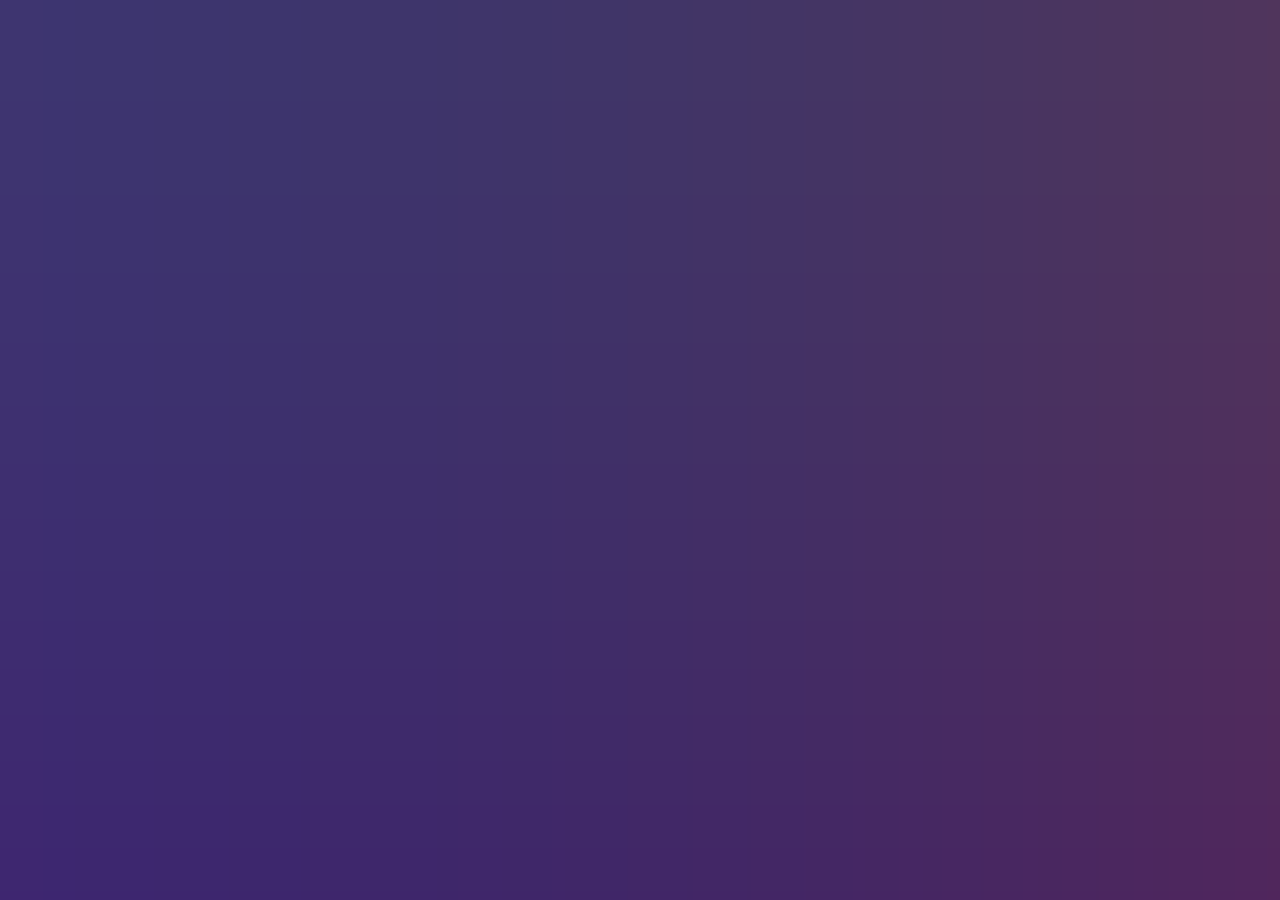
==== index.html @ f2eb79f4 "Add title 💜" ====
<html>
<head>
	<title>💜 purpl 💜</title>
	<style>
		body { margin: 0 }
		canvas { display: block; width: 100vw; height: 100vh }
	</style>
</head>
<body>
	<canvas id="c"></canvas>
	<script>
		const canvas = document.getElementById('c');
		const gl = canvas.getContext('webgl');

// ===== ===== ===== ===== ===== ===== ===== ===== ===== =====

		// ===== Vertex Shader =====
		const vertSrc = `
			attribute vec2 a_pos;
			void main() {
				gl_Position = vec4(a_pos, 0.0, 1.0);
			}
		`;
		
		// ===== Fragment Shader =====
		const fragSrc = `
			precision highp float;
			uniform vec3 iResolution;
			uniform float iTime;
 
			void main() {
				vec2 uv = gl_FragCoord.xy / iResolution.xy;
				vec3 purpleDark = vec3(0.15, 0.0, 0.25);
				vec3 purpleLight = vec3(0.75, 0.25, 0.50);
				vec3 t = 0.5 + 0.35 * cos(iTime + uv.xyx + vec3(0.0, 2.0, 4.0));
				gl_FragColor = vec4(mix(purpleDark, purpleLight, t), 1.0);
			}
		`;

// ===== ===== ===== ===== ===== ===== ===== ===== ===== =====

		
		// ===== Program setup =====
		function addShader(type, src) {
			const s = gl.createShader(type);
			gl.shaderSource(s, src);
			gl.compileShader(s);
			gl.attachShader(program, s);
		}
 
		const program = gl.createProgram();
		addShader(gl.VERTEX_SHADER, vertSrc);
		addShader(gl.FRAGMENT_SHADER, fragSrc);
		gl.linkProgram(program);
		gl.useProgram(program);
 
		// ===== Quad =====
		gl.bindBuffer(gl.ARRAY_BUFFER, gl.createBuffer());
		gl.bufferData(gl.ARRAY_BUFFER, new Float32Array([
			-1,-1, 1,-1, -1,1,
			-1, 1, 1,-1,  1,1,
		]), gl.STATIC_DRAW);
 
		const pos = gl.getAttribLocation(program, 'a_pos');
		gl.enableVertexAttribArray(pos);
		gl.vertexAttribPointer(pos, 2, gl.FLOAT, false, 0, 0);
 
		// ===== Uniform Locations =====
		const uRes = gl.getUniformLocation(program, 'iResolution');
		const uTime = gl.getUniformLocation(program, 'iTime');
 
		// ===== Resize Handler =====
		function resize() {
			canvas.width = window.innerWidth;
			canvas.height = window.innerHeight;
			gl.viewport(0, 0, canvas.width, canvas.height);
		}
		window.addEventListener('resize', resize);
		resize();
 
		// ===== Render =====
		function render() {
			gl.uniform3f(uRes, canvas.width, canvas.height, 1.0);
			gl.uniform1f(uTime, performance.now() / 1000);
			gl.drawArrays(gl.TRIANGLES, 0, 6);
			requestAnimationFrame(render);
		}
 
		requestAnimationFrame(render);
	</script>
</body>
</html>
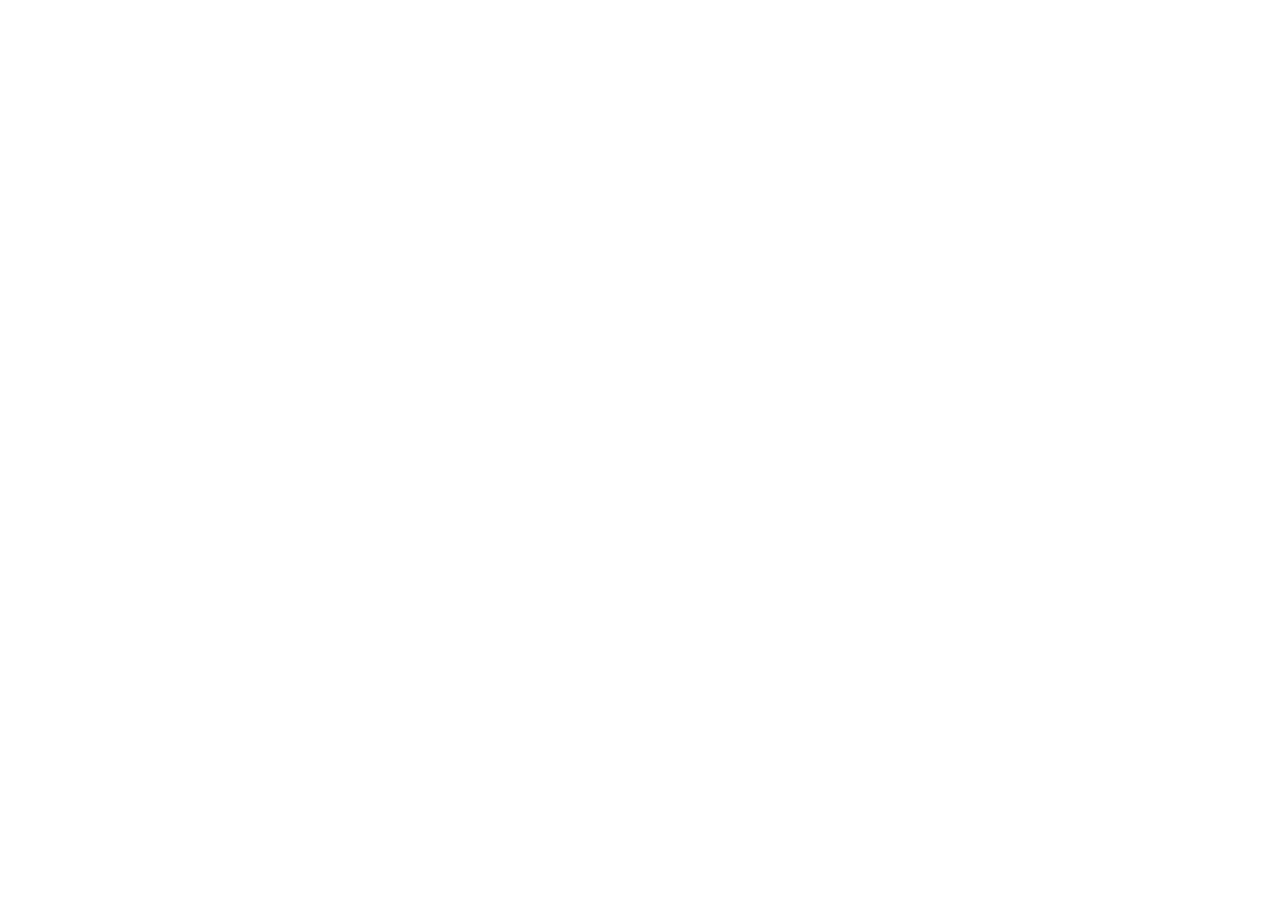
==== commit 778d398f: "Dice 🎲" ====
--- a/index.html
+++ b/index.html
@@ -1,92 +1,495 @@
-<html>
+<!DOCTYPE html>
+<html lang="en">
 <head>
-	<title>💜 purpl 💜</title>
-	<style>
-		body { margin: 0 }
-		canvas { display: block; width: 100vw; height: 100vh }
-	</style>
+
+<title>💜 purpl 💜</title>
+
+<style>
+	* {
+		margin: 0;
+		padding: 0;
+		box-sizing:
+		border-box;
+	}
+	
+	body {
+		overflow: hidden;
+	}
+	
+	#bg {
+		z-index: 1;
+	}
+	
+	#dice-container { 
+		z-index: 2;
+		position: absolute;
+		top: 50%;
+		left: 50%;
+		transform: translate(-50%, -50%);
+	}
+</style>
+
+<script type="importmap">
+{
+	"imports": {
+		"three": "https://cdn.jsdelivr.net/npm/three@0.168.0/build/three.module.js",
+		"three/addons/": "https://cdn.jsdelivr.net/npm/three@0.168.0/examples/jsm/"
+	}
+}
+</script>
 </head>
+
 <body>
-	<canvas id="c"></canvas>
-	<script>
-		const canvas = document.getElementById('c');
-		const gl = canvas.getContext('webgl');
+
+	<canvas id="bg"></canvas>
+	<div id="dice-container"></div>
+
+<script type="module">
+
+// ===== Imports =====
+
+import * as THREE from 'three';
+import { OrbitControls } from 'three/addons/controls/OrbitControls.js';
+import { EffectComposer } from 'three/addons/postprocessing/EffectComposer.js';
+import { RenderPass } from 'three/addons/postprocessing/RenderPass.js';
+import { ShaderPass } from 'three/addons/postprocessing/ShaderPass.js';
 
 // ===== ===== ===== ===== ===== ===== ===== ===== ===== =====
 
-		// ===== Vertex Shader =====
-		const vertSrc = `
-			attribute vec2 a_pos;
-			void main() {
-				gl_Position = vec4(a_pos, 0.0, 1.0);
-			}
-		`;
-		
-		// ===== Fragment Shader =====
-		const fragSrc = `
-			precision highp float;
-			uniform vec3 iResolution;
-			uniform float iTime;
- 
-			void main() {
-				vec2 uv = gl_FragCoord.xy / iResolution.xy;
-				vec3 purpleDark = vec3(0.15, 0.0, 0.25);
-				vec3 purpleLight = vec3(0.75, 0.25, 0.50);
-				vec3 t = 0.5 + 0.35 * cos(iTime + uv.xyx + vec3(0.0, 2.0, 4.0));
-				gl_FragColor = vec4(mix(purpleDark, purpleLight, t), 1.0);
-			}
-		`;
+// ===== BACKGROUND =====
+
+const bgCanvas = document.getElementById('bg');
+const gl = bgCanvas.getContext('webgl', { alpha: true });
+
+// ===== Vertex Shader =====
+const vertSrc = `
+	attribute vec2 a_pos;
+	void main() {
+		gl_Position = vec4(a_pos, 0.0, 1.0);
+	}
+`;
+
+// ===== Fragment Shader =====
+const fragSrc = `
+	precision highp float;
+	uniform vec3 iResolution;
+	uniform float iTime;
+
+	void main() {
+		vec2 uv = gl_FragCoord.xy / iResolution.xy;
+
+		float time = iTime * 0.2;
+
+		float wave1 = sin(uv.x * 4.0 + uv.y * 3.0 + time) * 0.5;
+		float wave2 = sin(uv.y * 5.0 - time * 1.2) * 0.4;
+		float wave3 = cos((uv.x - uv.y) * 6.0 + time * 0.8) * 0.3;
+
+		float t = 0.5 + 0.5 * (wave1 + wave2 + wave3);
+
+		t += sin(time * 0.4) * 0.08;
+
+		vec3 dark   = vec3(0.08, 0.02, 0.22);
+		vec3 mid    = vec3(0.55, 0.20, 0.65);
+		vec3 light  = vec3(0.88, 0.45, 0.92);
+		vec3 accent = vec3(0.75, 0.25, 0.80);
+
+		vec3 col = mix(dark, mid, t);
+		col = mix(col, light, smoothstep(0.4, 0.8, t));
+		col = mix(col, accent, smoothstep(0.7, 1.0, t) * 0.6);
+
+		float vig = 1.0 - 0.4 * length(uv - 0.5);
+		col *= vig * 1.05;
+
+		gl_FragColor = vec4(col, 1.0);
+	}
+`;
+
+// ===== Setup =====
+
+const program = gl.createProgram();
+
+function addShader(type, src) {
+	const s = gl.createShader(type);
+	gl.shaderSource(s, src);
+	gl.compileShader(s);
+	gl.attachShader(program, s);
+}
+
+addShader(gl.VERTEX_SHADER, vertSrc);
+addShader(gl.FRAGMENT_SHADER, fragSrc);
+gl.linkProgram(program);
+gl.useProgram(program);
+
+
+// ===== Quad =====
+
+const buffer = gl.createBuffer();
+gl.bindBuffer(gl.ARRAY_BUFFER, buffer);
+gl.bufferData(gl.ARRAY_BUFFER, new Float32Array([
+	-1, -1,  1, -1,  -1, 1,
+	-1,  1,  1, -1,   1, 1
+]), gl.STATIC_DRAW);
+
+const posLoc = gl.getAttribLocation(program, 'a_pos');
+gl.enableVertexAttribArray(posLoc);
+gl.vertexAttribPointer(posLoc, 2, gl.FLOAT, false, 0, 0);
+
+// ===== Uniforms =====
+
+const uRes = gl.getUniformLocation(program, 'iResolution');
+const uTime = gl.getUniformLocation(program, 'iTime');
+
+// ===== Events =====
+
+function resizeBG() {
+	bgCanvas.width = window.innerWidth;
+	bgCanvas.height = window.innerHeight;
+	gl.viewport(0, 0, bgCanvas.width, bgCanvas.height);
+}
+window.addEventListener('resize', resizeBG);
+resizeBG();
+
+// ===== Render =====
+
+function renderBG() {
+	gl.uniform3f(uRes, bgCanvas.width, bgCanvas.height, 1.0);
+	gl.uniform1f(uTime, performance.now() / 1000);
+	gl.drawArrays(gl.TRIANGLES, 0, 6);
+	requestAnimationFrame(renderBG);
+}
+requestAnimationFrame(renderBG);
 
 // ===== ===== ===== ===== ===== ===== ===== ===== ===== =====
 
-		
-		// ===== Program setup =====
-		function addShader(type, src) {
-			const s = gl.createShader(type);
-			gl.shaderSource(s, src);
-			gl.compileShader(s);
-			gl.attachShader(program, s);
+// ===== DICE =====
+
+const diceContainer = document.getElementById('dice-container');
+
+// ===== Shader Parameters =====
+
+const primaryEnergy = '#C9C9C9';
+const secondaryEnergy = '#000000';
+const speed = 0.1;
+const density = 2.0;
+const diceRotation = 0.4;
+
+const shellGlow = 0.3;
+const shellLevel = 2.;
+const shellScale = 1.03;
+
+const fractalIters = 3;
+const fractalScale = 0.7;
+const fractalDecay = -25.0;
+const internalAnim = 0.8;
+const smoothness = 0.001;
+const asymmetry = 0.0;
+const marchStep = 0.05;
+
+const chromaticAberration = 0.015;
+
+// ===== Setup =====
+
+const scene = new THREE.Scene();
+
+const camera = new THREE.PerspectiveCamera(45, 1, 0.1, 100);
+camera.position.set(0, 0, 6);
+const renderer = new THREE.WebGLRenderer({ antialias: true, alpha: true });
+renderer.setPixelRatio(Math.min(window.devicePixelRatio, 2));
+diceContainer.appendChild(renderer.domElement);
+
+// ===== Controls =====
+
+const controls = new OrbitControls(camera, renderer.domElement);
+controls.enableDamping = true;
+controls.dampingFactor = 0.05;
+controls.enablePan = false;
+controls.minDistance = 12;
+controls.maxDistance = 50;
+
+// ===== Vertex Shader =====
+
+const vertexShader = `
+	varying vec3 vLocalPosition;
+	varying vec3 vNormal;
+	varying vec3 vViewPosition;
+	void main() {
+		vLocalPosition = position;
+		vNormal = normalize(normalMatrix * normal);
+		vec4 mvPos = modelViewMatrix * vec4(position, 1.0);
+		vViewPosition = -mvPos.xyz;
+		gl_Position = projectionMatrix * mvPos;
+	}
+`;
+
+// ===== Fragment Shader =====
+
+const fragmentShader = `
+	uniform float uTime;
+	uniform vec3 uLocalCamPos;
+	uniform vec3 uPrimaryColor;
+	uniform vec3 uSecondaryColor;
+	uniform float uDensity;
+	uniform float uFractalIters;
+	uniform float uFractalScale;
+	uniform float uFractalDecay;
+	uniform float uInternalAnim;
+	uniform float uSmoothness;
+	uniform float uAsymmetry;
+	varying vec3 vLocalPosition;
+	varying vec3 vNormal;
+	varying vec3 vViewPosition;
+
+	float evaluateStructure(vec3 pos) {
+		float densityAcc = 0.0;
+		vec3 anchor = pos;
+		float animTime = uTime * uInternalAnim;
+		float s = sin(animTime), c = cos(animTime);
+		mat2 rotAnim = mat2(c, s, -s, c);
+		float a = 0.5 * uAsymmetry;
+		mat2 rotAsym1 = mat2(cos(a), sin(a), -sin(a), cos(a));
+		float b = 0.3 * uAsymmetry;
+		mat2 rotAsym2 = mat2(cos(b), sin(b), -sin(b), cos(b));
+		for (int step = 0; step < 12; ++step) {
+			if (float(step) >= uFractalIters) break;
+			pos.xy *= rotAnim;
+			pos.yz *= rotAnim;
+			pos.xz *= rotAsym1;
+			pos.yz *= rotAsym2;
+			pos += vec3(0.05, -0.02, 0.03) * uAsymmetry;
+			vec3 foldedPos = sqrt(pos * pos + uSmoothness);
+			float magnitudeSq = max(dot(foldedPos, foldedPos), 0.00001);
+			pos = (uFractalScale * foldedPos / magnitudeSq) - uFractalScale;
+			float ySq = pos.y * pos.y, zSq = pos.z * pos.z, yz2 = 2.0 * pos.y * pos.z;
+			pos.yz = vec2(ySq - zSq, yz2);
+			pos = vec3(pos.z, pos.x, pos.y);
+			densityAcc += exp(uFractalDecay * abs(dot(pos, anchor)));
 		}
- 
-		const program = gl.createProgram();
-		addShader(gl.VERTEX_SHADER, vertSrc);
-		addShader(gl.FRAGMENT_SHADER, fragSrc);
-		gl.linkProgram(program);
-		gl.useProgram(program);
- 
-		// ===== Quad =====
-		gl.bindBuffer(gl.ARRAY_BUFFER, gl.createBuffer());
-		gl.bufferData(gl.ARRAY_BUFFER, new Float32Array([
-			-1,-1, 1,-1, -1,1,
-			-1, 1, 1,-1,  1,1,
-		]), gl.STATIC_DRAW);
- 
-		const pos = gl.getAttribLocation(program, 'a_pos');
-		gl.enableVertexAttribArray(pos);
-		gl.vertexAttribPointer(pos, 2, gl.FLOAT, false, 0, 0);
- 
-		// ===== Uniform Locations =====
-		const uRes = gl.getUniformLocation(program, 'iResolution');
-		const uTime = gl.getUniformLocation(program, 'iTime');
- 
-		// ===== Resize Handler =====
-		function resize() {
-			canvas.width = window.innerWidth;
-			canvas.height = window.innerHeight;
-			gl.viewport(0, 0, canvas.width, canvas.height);
+		return densityAcc * 0.5;
+	}
+
+	vec2 getVolumeBounds(vec3 origin, vec3 dir, float radius) {
+		float b = dot(origin, dir);
+		float c = dot(origin, origin) - radius * radius;
+		float discriminant = b * b - c;
+		if (discriminant < 0.0) return vec2(-1.0);
+		float root = sqrt(discriminant);
+		return vec2(-b - root, -b + root);
+	}
+
+	vec3 traceEnergy(vec3 origin, vec3 dir, vec2 limits) {
+		float currentDepth = limits.x;
+		float uMarchStep = 0.03;
+		vec3 finalEnergy = vec3(0.0);
+		float fieldVal = 0.0;
+		for (int i = 0; i < 64; i++) {
+			currentDepth += uMarchStep * exp(-2.0 * fieldVal);
+			if (currentDepth > limits.y) break;
+			vec3 samplePoint = origin + currentDepth * dir;
+			fieldVal = evaluateStructure(samplePoint);
+			float vSq = fieldVal * fieldVal;
+			float gradientBlend = smoothstep(0.0, 0.4, fieldVal);
+			vec3 gradient = mix(uSecondaryColor, uPrimaryColor, gradientBlend);
+			vec3 emission = gradient * (fieldVal * 1.8 + vSq * 1.0);
+			finalEnergy = 0.99 * finalEnergy + (0.08 * uDensity) * emission;
 		}
-		window.addEventListener('resize', resize);
-		resize();
- 
-		// ===== Render =====
-		function render() {
-			gl.uniform3f(uRes, canvas.width, canvas.height, 1.0);
-			gl.uniform1f(uTime, performance.now() / 1000);
-			gl.drawArrays(gl.TRIANGLES, 0, 6);
-			requestAnimationFrame(render);
+		return finalEnergy;
+	}
+
+	void main() {
+		vec3 rayOrig = uLocalCamPos;
+		vec3 rayDir = normalize(vLocalPosition - uLocalCamPos);
+		float t = uTime * 0.001, s = sin(t), c = cos(t);
+		mat2 rotXZ = mat2(c, s, -s, c);
+		rayOrig.xz *= rotXZ;
+		rayDir.xz *= rotXZ;
+		vec2 limits = getVolumeBounds(rayOrig, rayDir, 2.0);
+		if (limits.x < 0.0) discard;
+		vec3 volumeColor = traceEnergy(rayOrig, rayDir, limits);
+		vec3 normal = normalize(vNormal);
+		vec3 viewDir = normalize(vViewPosition);
+		float facingRatio = max(dot(normal, viewDir), 0.0);
+		float edgeAA = smoothstep(0.0, 0.05, facingRatio);
+		vec3 finalColor = 0.5 * log(1.0 + volumeColor);
+		finalColor = clamp(finalColor, 0.0, 1.0) * edgeAA;
+		float maxLuma = max(finalColor.r, max(finalColor.g, finalColor.b));
+		float alpha = clamp(maxLuma * 1.5, 0.0, 1.0) * edgeAA;
+		gl_FragColor = vec4(finalColor, alpha);
+	}
+`;
+
+// ===== Outer Shell =====
+
+const shellVertexShader = `
+	varying vec3 vNormal;
+	varying vec3 vViewPosition;
+	void main() {
+		vNormal = normalize(normalMatrix * normal);
+		vec4 mv = modelViewMatrix * vec4(position, 1.0);
+		vViewPosition = -mv.xyz;
+		gl_Position = projectionMatrix * mv;
+	}
+`;
+
+const shellFragmentShader = `
+	uniform vec3 uColor;
+	uniform float uGlow;
+	uniform float uLevel;
+	varying vec3 vNormal;
+	varying vec3 vViewPosition;
+	void main() {
+		vec3 n = normalize(vNormal);
+		vec3 v = normalize(vViewPosition);
+		float vdn = max(dot(n, v), 0.0);
+		float edgeFade = smoothstep(0.0, 0.15, vdn);
+		float innerFade = clamp(1.0 - uLevel, 0.0, 0.99);
+		float centerFade = smoothstep(1.0, innerFade, vdn);
+		float alpha = edgeFade * centerFade * uGlow;
+		gl_FragColor = vec4(uColor, alpha);
+	}
+`;
+
+// ===== Chromatic Abberation =====
+
+const ChromaticAberrationShader = {
+	uniforms: {
+		tDiffuse: { value: null },
+		uAmount: { value: chromaticAberration }
+	},
+	vertexShader: `
+	varying vec2 vUv; void main() {
+		vUv = uv;
+		gl_Position = projectionMatrix * modelViewMatrix * vec4(position, 1.0);
 		}
- 
-		requestAnimationFrame(render);
-	</script>
+	`,
+
+	fragmentShader: `
+		uniform sampler2D tDiffuse;
+		uniform float uAmount;
+		varying vec2 vUv;
+		void main() {
+			vec4 base = texture2D(tDiffuse, vUv);
+			float luma = max(base.r, max(base.g, base.b));
+			float mask = smoothstep(0.01, 0.1, luma);
+			vec2 offset = (vUv - 0.5) * uAmount;
+			float r = texture2D(tDiffuse, vUv + offset).r;
+			float g = texture2D(tDiffuse, vUv).g;
+			float b = texture2D(tDiffuse, vUv - offset).b;
+			gl_FragColor = vec4(mix(base.rgb, vec3(r, g, b), mask), 0.0);
+		}
+	`
+};
+
+// ===== Uniforms =====
+
+const uniforms = {
+	uTime: { value: 0 },
+	uLocalCamPos: { value: new THREE.Vector3() },
+	uPrimaryColor: { value: new THREE.Color(primaryEnergy) },
+	uSecondaryColor: { value: new THREE.Color(secondaryEnergy) },
+	uDensity: { value: density },
+	uFractalIters: { value: fractalIters },
+	uFractalScale: { value: fractalScale },
+	uFractalDecay: { value: fractalDecay },
+	uInternalAnim: { value: internalAnim },
+	uSmoothness: { value: smoothness },
+	uAsymmetry: { value: asymmetry },
+	uMarchStep: { value: marchStep }
+};
+
+const shellUniforms = {
+	uColor: { value: new THREE.Color(primaryEnergy) },
+	uGlow: { value: shellGlow },
+	uLevel: { value: shellLevel }
+};
+
+// ===== Mats =====
+
+const material = new THREE.ShaderMaterial({
+	vertexShader, fragmentShader, uniforms,
+	transparent: true,
+	side: THREE.DoubleSide,
+	depthWrite: false,
+	blending: THREE.AdditiveBlending
+});
+
+const shellMaterial = new THREE.ShaderMaterial({
+	vertexShader: shellVertexShader,
+	fragmentShader: shellFragmentShader,
+	uniforms: shellUniforms,
+	transparent: true,
+	side: THREE.FrontSide,
+	depthWrite: false,
+	blending: THREE.AdditiveBlending
+});
+
+// ===== Geometry =====
+
+const geometry = new THREE.IcosahedronGeometry(2.0, 0);
+const dice = new THREE.Mesh(geometry, material);
+const shellMesh = new THREE.Mesh(geometry, shellMaterial);
+shellMesh.scale.setScalar(shellScale);
+dice.add(shellMesh);
+scene.add(dice);
+
+const renderTarget = new THREE.WebGLRenderTarget(
+	window.innerWidth, 
+	window.innerHeight, 
+	{
+		minFilter: THREE.LinearFilter,
+		magFilter: THREE.LinearFilter,
+		format: THREE.RGBAFormat,
+		stencilBuffer: false
+	}
+);
+
+// ===== Render =====
+
+const composer = new EffectComposer(renderer, renderTarget);
+composer.addPass(new RenderPass(scene, camera));
+const caPass = new ShaderPass(ChromaticAberrationShader);
+composer.addPass(caPass);
+
+// ===== Events =====
+
+function resizeDice() {
+	const size = Math.max(window.innerWidth, window.innerHeight, 720);
+	diceContainer.style.width = size + 'px';
+	diceContainer.style.height = size + 'px';
+	camera.updateProjectionMatrix();
+	renderer.setSize(size, size);
+	composer.setSize(size, size); 
+}
+
+window.addEventListener('resize', () => {
+	resizeBG();
+	resizeDice();
+});
+resizeDice();
+
+// ===== Animate =====
+
+const clock = new THREE.Clock();
+
+function animate() {
+	requestAnimationFrame(animate);
+
+	const dt = clock.getDelta();
+
+	uniforms.uTime.value += dt * speed;
+	dice.rotation.y += dt * diceRotation;
+	dice.rotation.x += dt * diceRotation * 0.5;
+
+	dice.updateMatrixWorld();
+	const localCam = new THREE.Vector3().copy(camera.position);
+	dice.worldToLocal(localCam);
+	uniforms.uLocalCamPos.value.copy(localCam);
+	
+	controls.update();
+	composer.render();
+}
+
+animate();
+
+</script>
 </body>
 </html>
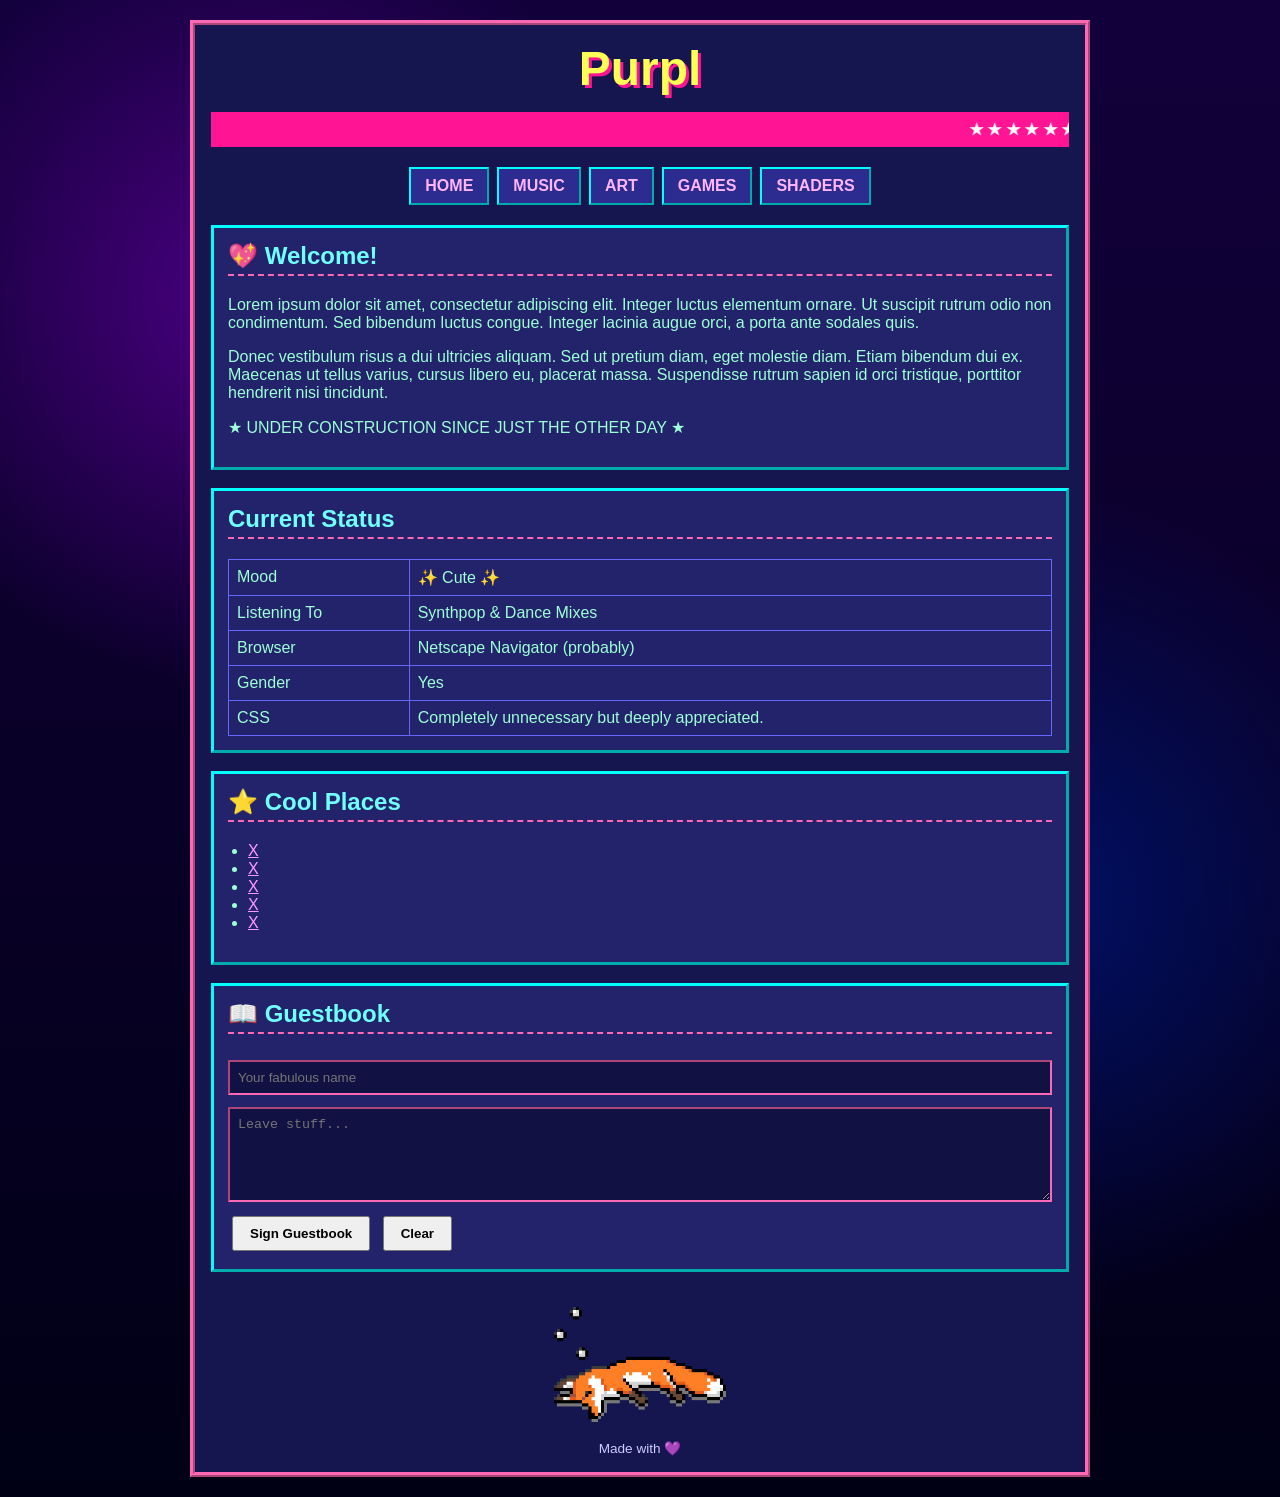
==== commit 763a3ff0: "Add home page, art, shaders, and music." ====
--- a/index.html
+++ b/index.html
@@ -1,495 +1,90 @@
 <!DOCTYPE html>
 <html lang="en">
 <head>
+<meta charset="UTF-8">
+<meta name="viewport" content="width=device-width, initial-scale=1.0">
+<title>Purpl</title>
 
-<title>💜 purpl 💜</title>
-
-<style>
-	* {
-		margin: 0;
-		padding: 0;
-		box-sizing:
-		border-box;
-	}
-	
-	body {
-		overflow: hidden;
-	}
-	
-	#bg {
-		z-index: 1;
-	}
-	
-	#dice-container { 
-		z-index: 2;
-		position: absolute;
-		top: 50%;
-		left: 50%;
-		transform: translate(-50%, -50%);
-	}
-</style>
-
-<script type="importmap">
-{
-	"imports": {
-		"three": "https://cdn.jsdelivr.net/npm/three@0.168.0/build/three.module.js",
-		"three/addons/": "https://cdn.jsdelivr.net/npm/three@0.168.0/examples/jsm/"
-	}
-}
-</script>
+<link rel="stylesheet" type="text/css" href="90s-style.css">
 </head>
 
 <body>
 
-	<canvas id="bg"></canvas>
-	<div id="dice-container"></div>
+<div id="page">
 
-<script type="module">
+<h1>Purpl</h1>
 
-// ===== Imports =====
+<marquee scrollamount="6">
+★ ★ ★ ★ ★ ★ ★ ★ ★ ★ ★ ★ ★ ★ ★ ★ ★ ★ ★ ★ ★ ★ ★ ★ ★ ★ ★ ★ ★ ★ ★ ★ ★ ★ ★ ★ ★ ★ ★ ★ ★ ★ ★ ★ ★ ★ ★
+</marquee>
 
-import * as THREE from 'three';
-import { OrbitControls } from 'three/addons/controls/OrbitControls.js';
-import { EffectComposer } from 'three/addons/postprocessing/EffectComposer.js';
-import { RenderPass } from 'three/addons/postprocessing/RenderPass.js';
-import { ShaderPass } from 'three/addons/postprocessing/ShaderPass.js';
+<nav>
+<a href="index.html">HOME</a>
+<a href="music.html">MUSIC</a>
+<a href="art.html">ART</a>
+<a href="games.html">GAMES</a>
+<a href="shaders.html">SHADERS</a>
+</nav>
 
-// ===== ===== ===== ===== ===== ===== ===== ===== ===== =====
+<div class="box">
+<h2>💖 Welcome!</h2>
 
-// ===== BACKGROUND =====
+<p>
+Lorem ipsum dolor sit amet, consectetur adipiscing elit. Integer luctus elementum ornare. Ut suscipit rutrum odio non condimentum. Sed bibendum luctus congue. Integer lacinia augue orci, a porta ante sodales quis.
+</p>
 
-const bgCanvas = document.getElementById('bg');
-const gl = bgCanvas.getContext('webgl', { alpha: true });
+<p>
+Donec vestibulum risus a dui ultricies aliquam. Sed ut pretium diam, eget molestie diam. Etiam bibendum dui ex. Maecenas ut tellus varius, cursus libero eu, placerat massa. Suspendisse rutrum sapien id orci tristique, porttitor hendrerit nisi tincidunt. 
+</p>
 
-// ===== Vertex Shader =====
-const vertSrc = `
-	attribute vec2 a_pos;
-	void main() {
-		gl_Position = vec4(a_pos, 0.0, 1.0);
-	}
-`;
+<p class="blink">
+★ UNDER CONSTRUCTION SINCE JUST THE OTHER DAY ★
+</p>
+</div>
 
-// ===== Fragment Shader =====
-const fragSrc = `
-	precision highp float;
-	uniform vec3 iResolution;
-	uniform float iTime;
+<div class="box">
+<h2>Current Status</h2>
 
-	void main() {
-		vec2 uv = gl_FragCoord.xy / iResolution.xy;
+<table>
+<tr><td>Mood</td><td>✨ Cute ✨</td></tr>
+<tr><td>Listening To</td><td>Synthpop & Dance Mixes</td></tr>
+<tr><td>Browser</td><td>Netscape Navigator (probably)</td></tr>
+<tr><td>Gender</td><td>Yes</td></tr>
+<tr><td>CSS</td><td>Completely unnecessary but deeply appreciated.</td></tr>
+</table>
+</div>
 
-		float time = iTime * 0.2;
+<div class="box">
+<h2>⭐ Cool Places</h2>
 
-		float wave1 = sin(uv.x * 4.0 + uv.y * 3.0 + time) * 0.5;
-		float wave2 = sin(uv.y * 5.0 - time * 1.2) * 0.4;
-		float wave3 = cos((uv.x - uv.y) * 6.0 + time * 0.8) * 0.3;
+<ul>
+<li><a href="#">X</a></li>
+<li><a href="#">X</a></li>
+<li><a href="#">X</a></li>
+<li><a href="#">X</a></li>
+<li><a href="#">X</a></li>
+</ul>
+</div>
 
-		float t = 0.5 + 0.5 * (wave1 + wave2 + wave3);
+<div class="box">
+<h2>📖 Guestbook</h2>
 
-		t += sin(time * 0.4) * 0.08;
+<input type="text" placeholder="Your fabulous name">
 
-		vec3 dark   = vec3(0.08, 0.02, 0.22);
-		vec3 mid    = vec3(0.55, 0.20, 0.65);
-		vec3 light  = vec3(0.88, 0.45, 0.92);
-		vec3 accent = vec3(0.75, 0.25, 0.80);
+<textarea rows="5" placeholder="Leave stuff..."></textarea>
 
-		vec3 col = mix(dark, mid, t);
-		col = mix(col, light, smoothstep(0.4, 0.8, t));
-		col = mix(col, accent, smoothstep(0.7, 1.0, t) * 0.6);
+<br>
 
-		float vig = 1.0 - 0.4 * length(uv - 0.5);
-		col *= vig * 1.05;
+<input type="submit" value="Sign Guestbook">
+<input type="reset" value="Clear">
+</div>
 
-		gl_FragColor = vec4(col, 1.0);
-	}
-`;
+<div class="footer">
+<br>
+<img src="./art/footer-fox.png" width="20%"></img>
+<br><br>
+Made with 💜
+</div>
 
-// ===== Setup =====
-
-const program = gl.createProgram();
-
-function addShader(type, src) {
-	const s = gl.createShader(type);
-	gl.shaderSource(s, src);
-	gl.compileShader(s);
-	gl.attachShader(program, s);
-}
-
-addShader(gl.VERTEX_SHADER, vertSrc);
-addShader(gl.FRAGMENT_SHADER, fragSrc);
-gl.linkProgram(program);
-gl.useProgram(program);
-
-
-// ===== Quad =====
-
-const buffer = gl.createBuffer();
-gl.bindBuffer(gl.ARRAY_BUFFER, buffer);
-gl.bufferData(gl.ARRAY_BUFFER, new Float32Array([
-	-1, -1,  1, -1,  -1, 1,
-	-1,  1,  1, -1,   1, 1
-]), gl.STATIC_DRAW);
-
-const posLoc = gl.getAttribLocation(program, 'a_pos');
-gl.enableVertexAttribArray(posLoc);
-gl.vertexAttribPointer(posLoc, 2, gl.FLOAT, false, 0, 0);
-
-// ===== Uniforms =====
-
-const uRes = gl.getUniformLocation(program, 'iResolution');
-const uTime = gl.getUniformLocation(program, 'iTime');
-
-// ===== Events =====
-
-function resizeBG() {
-	bgCanvas.width = window.innerWidth;
-	bgCanvas.height = window.innerHeight;
-	gl.viewport(0, 0, bgCanvas.width, bgCanvas.height);
-}
-window.addEventListener('resize', resizeBG);
-resizeBG();
-
-// ===== Render =====
-
-function renderBG() {
-	gl.uniform3f(uRes, bgCanvas.width, bgCanvas.height, 1.0);
-	gl.uniform1f(uTime, performance.now() / 1000);
-	gl.drawArrays(gl.TRIANGLES, 0, 6);
-	requestAnimationFrame(renderBG);
-}
-requestAnimationFrame(renderBG);
-
-// ===== ===== ===== ===== ===== ===== ===== ===== ===== =====
-
-// ===== DICE =====
-
-const diceContainer = document.getElementById('dice-container');
-
-// ===== Shader Parameters =====
-
-const primaryEnergy = '#C9C9C9';
-const secondaryEnergy = '#000000';
-const speed = 0.1;
-const density = 2.0;
-const diceRotation = 0.4;
-
-const shellGlow = 0.3;
-const shellLevel = 2.;
-const shellScale = 1.03;
-
-const fractalIters = 3;
-const fractalScale = 0.7;
-const fractalDecay = -25.0;
-const internalAnim = 0.8;
-const smoothness = 0.001;
-const asymmetry = 0.0;
-const marchStep = 0.05;
-
-const chromaticAberration = 0.015;
-
-// ===== Setup =====
-
-const scene = new THREE.Scene();
-
-const camera = new THREE.PerspectiveCamera(45, 1, 0.1, 100);
-camera.position.set(0, 0, 6);
-const renderer = new THREE.WebGLRenderer({ antialias: true, alpha: true });
-renderer.setPixelRatio(Math.min(window.devicePixelRatio, 2));
-diceContainer.appendChild(renderer.domElement);
-
-// ===== Controls =====
-
-const controls = new OrbitControls(camera, renderer.domElement);
-controls.enableDamping = true;
-controls.dampingFactor = 0.05;
-controls.enablePan = false;
-controls.minDistance = 12;
-controls.maxDistance = 50;
-
-// ===== Vertex Shader =====
-
-const vertexShader = `
-	varying vec3 vLocalPosition;
-	varying vec3 vNormal;
-	varying vec3 vViewPosition;
-	void main() {
-		vLocalPosition = position;
-		vNormal = normalize(normalMatrix * normal);
-		vec4 mvPos = modelViewMatrix * vec4(position, 1.0);
-		vViewPosition = -mvPos.xyz;
-		gl_Position = projectionMatrix * mvPos;
-	}
-`;
-
-// ===== Fragment Shader =====
-
-const fragmentShader = `
-	uniform float uTime;
-	uniform vec3 uLocalCamPos;
-	uniform vec3 uPrimaryColor;
-	uniform vec3 uSecondaryColor;
-	uniform float uDensity;
-	uniform float uFractalIters;
-	uniform float uFractalScale;
-	uniform float uFractalDecay;
-	uniform float uInternalAnim;
-	uniform float uSmoothness;
-	uniform float uAsymmetry;
-	varying vec3 vLocalPosition;
-	varying vec3 vNormal;
-	varying vec3 vViewPosition;
-
-	float evaluateStructure(vec3 pos) {
-		float densityAcc = 0.0;
-		vec3 anchor = pos;
-		float animTime = uTime * uInternalAnim;
-		float s = sin(animTime), c = cos(animTime);
-		mat2 rotAnim = mat2(c, s, -s, c);
-		float a = 0.5 * uAsymmetry;
-		mat2 rotAsym1 = mat2(cos(a), sin(a), -sin(a), cos(a));
-		float b = 0.3 * uAsymmetry;
-		mat2 rotAsym2 = mat2(cos(b), sin(b), -sin(b), cos(b));
-		for (int step = 0; step < 12; ++step) {
-			if (float(step) >= uFractalIters) break;
-			pos.xy *= rotAnim;
-			pos.yz *= rotAnim;
-			pos.xz *= rotAsym1;
-			pos.yz *= rotAsym2;
-			pos += vec3(0.05, -0.02, 0.03) * uAsymmetry;
-			vec3 foldedPos = sqrt(pos * pos + uSmoothness);
-			float magnitudeSq = max(dot(foldedPos, foldedPos), 0.00001);
-			pos = (uFractalScale * foldedPos / magnitudeSq) - uFractalScale;
-			float ySq = pos.y * pos.y, zSq = pos.z * pos.z, yz2 = 2.0 * pos.y * pos.z;
-			pos.yz = vec2(ySq - zSq, yz2);
-			pos = vec3(pos.z, pos.x, pos.y);
-			densityAcc += exp(uFractalDecay * abs(dot(pos, anchor)));
-		}
-		return densityAcc * 0.5;
-	}
-
-	vec2 getVolumeBounds(vec3 origin, vec3 dir, float radius) {
-		float b = dot(origin, dir);
-		float c = dot(origin, origin) - radius * radius;
-		float discriminant = b * b - c;
-		if (discriminant < 0.0) return vec2(-1.0);
-		float root = sqrt(discriminant);
-		return vec2(-b - root, -b + root);
-	}
-
-	vec3 traceEnergy(vec3 origin, vec3 dir, vec2 limits) {
-		float currentDepth = limits.x;
-		float uMarchStep = 0.03;
-		vec3 finalEnergy = vec3(0.0);
-		float fieldVal = 0.0;
-		for (int i = 0; i < 64; i++) {
-			currentDepth += uMarchStep * exp(-2.0 * fieldVal);
-			if (currentDepth > limits.y) break;
-			vec3 samplePoint = origin + currentDepth * dir;
-			fieldVal = evaluateStructure(samplePoint);
-			float vSq = fieldVal * fieldVal;
-			float gradientBlend = smoothstep(0.0, 0.4, fieldVal);
-			vec3 gradient = mix(uSecondaryColor, uPrimaryColor, gradientBlend);
-			vec3 emission = gradient * (fieldVal * 1.8 + vSq * 1.0);
-			finalEnergy = 0.99 * finalEnergy + (0.08 * uDensity) * emission;
-		}
-		return finalEnergy;
-	}
-
-	void main() {
-		vec3 rayOrig = uLocalCamPos;
-		vec3 rayDir = normalize(vLocalPosition - uLocalCamPos);
-		float t = uTime * 0.001, s = sin(t), c = cos(t);
-		mat2 rotXZ = mat2(c, s, -s, c);
-		rayOrig.xz *= rotXZ;
-		rayDir.xz *= rotXZ;
-		vec2 limits = getVolumeBounds(rayOrig, rayDir, 2.0);
-		if (limits.x < 0.0) discard;
-		vec3 volumeColor = traceEnergy(rayOrig, rayDir, limits);
-		vec3 normal = normalize(vNormal);
-		vec3 viewDir = normalize(vViewPosition);
-		float facingRatio = max(dot(normal, viewDir), 0.0);
-		float edgeAA = smoothstep(0.0, 0.05, facingRatio);
-		vec3 finalColor = 0.5 * log(1.0 + volumeColor);
-		finalColor = clamp(finalColor, 0.0, 1.0) * edgeAA;
-		float maxLuma = max(finalColor.r, max(finalColor.g, finalColor.b));
-		float alpha = clamp(maxLuma * 1.5, 0.0, 1.0) * edgeAA;
-		gl_FragColor = vec4(finalColor, alpha);
-	}
-`;
-
-// ===== Outer Shell =====
-
-const shellVertexShader = `
-	varying vec3 vNormal;
-	varying vec3 vViewPosition;
-	void main() {
-		vNormal = normalize(normalMatrix * normal);
-		vec4 mv = modelViewMatrix * vec4(position, 1.0);
-		vViewPosition = -mv.xyz;
-		gl_Position = projectionMatrix * mv;
-	}
-`;
-
-const shellFragmentShader = `
-	uniform vec3 uColor;
-	uniform float uGlow;
-	uniform float uLevel;
-	varying vec3 vNormal;
-	varying vec3 vViewPosition;
-	void main() {
-		vec3 n = normalize(vNormal);
-		vec3 v = normalize(vViewPosition);
-		float vdn = max(dot(n, v), 0.0);
-		float edgeFade = smoothstep(0.0, 0.15, vdn);
-		float innerFade = clamp(1.0 - uLevel, 0.0, 0.99);
-		float centerFade = smoothstep(1.0, innerFade, vdn);
-		float alpha = edgeFade * centerFade * uGlow;
-		gl_FragColor = vec4(uColor, alpha);
-	}
-`;
-
-// ===== Chromatic Abberation =====
-
-const ChromaticAberrationShader = {
-	uniforms: {
-		tDiffuse: { value: null },
-		uAmount: { value: chromaticAberration }
-	},
-	vertexShader: `
-	varying vec2 vUv; void main() {
-		vUv = uv;
-		gl_Position = projectionMatrix * modelViewMatrix * vec4(position, 1.0);
-		}
-	`,
-
-	fragmentShader: `
-		uniform sampler2D tDiffuse;
-		uniform float uAmount;
-		varying vec2 vUv;
-		void main() {
-			vec4 base = texture2D(tDiffuse, vUv);
-			float luma = max(base.r, max(base.g, base.b));
-			float mask = smoothstep(0.01, 0.1, luma);
-			vec2 offset = (vUv - 0.5) * uAmount;
-			float r = texture2D(tDiffuse, vUv + offset).r;
-			float g = texture2D(tDiffuse, vUv).g;
-			float b = texture2D(tDiffuse, vUv - offset).b;
-			gl_FragColor = vec4(mix(base.rgb, vec3(r, g, b), mask), 0.0);
-		}
-	`
-};
-
-// ===== Uniforms =====
-
-const uniforms = {
-	uTime: { value: 0 },
-	uLocalCamPos: { value: new THREE.Vector3() },
-	uPrimaryColor: { value: new THREE.Color(primaryEnergy) },
-	uSecondaryColor: { value: new THREE.Color(secondaryEnergy) },
-	uDensity: { value: density },
-	uFractalIters: { value: fractalIters },
-	uFractalScale: { value: fractalScale },
-	uFractalDecay: { value: fractalDecay },
-	uInternalAnim: { value: internalAnim },
-	uSmoothness: { value: smoothness },
-	uAsymmetry: { value: asymmetry },
-	uMarchStep: { value: marchStep }
-};
-
-const shellUniforms = {
-	uColor: { value: new THREE.Color(primaryEnergy) },
-	uGlow: { value: shellGlow },
-	uLevel: { value: shellLevel }
-};
-
-// ===== Mats =====
-
-const material = new THREE.ShaderMaterial({
-	vertexShader, fragmentShader, uniforms,
-	transparent: true,
-	side: THREE.DoubleSide,
-	depthWrite: false,
-	blending: THREE.AdditiveBlending
-});
-
-const shellMaterial = new THREE.ShaderMaterial({
-	vertexShader: shellVertexShader,
-	fragmentShader: shellFragmentShader,
-	uniforms: shellUniforms,
-	transparent: true,
-	side: THREE.FrontSide,
-	depthWrite: false,
-	blending: THREE.AdditiveBlending
-});
-
-// ===== Geometry =====
-
-const geometry = new THREE.IcosahedronGeometry(2.0, 0);
-const dice = new THREE.Mesh(geometry, material);
-const shellMesh = new THREE.Mesh(geometry, shellMaterial);
-shellMesh.scale.setScalar(shellScale);
-dice.add(shellMesh);
-scene.add(dice);
-
-const renderTarget = new THREE.WebGLRenderTarget(
-	window.innerWidth, 
-	window.innerHeight, 
-	{
-		minFilter: THREE.LinearFilter,
-		magFilter: THREE.LinearFilter,
-		format: THREE.RGBAFormat,
-		stencilBuffer: false
-	}
-);
-
-// ===== Render =====
-
-const composer = new EffectComposer(renderer, renderTarget);
-composer.addPass(new RenderPass(scene, camera));
-const caPass = new ShaderPass(ChromaticAberrationShader);
-composer.addPass(caPass);
-
-// ===== Events =====
-
-function resizeDice() {
-	const size = Math.max(window.innerWidth, window.innerHeight, 720);
-	diceContainer.style.width = size + 'px';
-	diceContainer.style.height = size + 'px';
-	camera.updateProjectionMatrix();
-	renderer.setSize(size, size);
-	composer.setSize(size, size); 
-}
-
-window.addEventListener('resize', () => {
-	resizeBG();
-	resizeDice();
-});
-resizeDice();
-
-// ===== Animate =====
-
-const clock = new THREE.Clock();
-
-function animate() {
-	requestAnimationFrame(animate);
-
-	const dt = clock.getDelta();
-
-	uniforms.uTime.value += dt * speed;
-	dice.rotation.y += dt * diceRotation;
-	dice.rotation.x += dt * diceRotation * 0.5;
-
-	dice.updateMatrixWorld();
-	const localCam = new THREE.Vector3().copy(camera.position);
-	dice.worldToLocal(localCam);
-	uniforms.uLocalCamPos.value.copy(localCam);
-	
-	controls.update();
-	composer.render();
-}
-
-animate();
-
-</script>
 </body>
 </html>
--- a/90s-style.css
+++ b/90s-style.css
@@ -0,0 +1,166 @@
+body{
+    margin:0;
+    background:#05052d;
+    color:#9dffd5;
+    font-family:"Comic Sans MS",Verdana,sans-serif;
+    background:
+        radial-gradient(circle at 20% 20%, #4b0082 0, transparent 25%),
+        radial-gradient(circle at 80% 60%, #001166 0, transparent 30%),
+        linear-gradient(#12003b,#000015);
+}
+
+#page{
+    max-width:900px;
+    width:min(92vw,900px);
+    margin:20px auto;
+    background:#151550;
+    border:5px ridge hotpink;
+    padding:16px;
+    box-sizing:border-box;
+}
+
+h1{
+    margin:0;
+    text-align:center;
+    color:#ffff55;
+    text-shadow:3px 3px deeppink;
+    font-size:clamp(2rem,5vw,3rem);
+}
+
+marquee{
+    background:#ff1493;
+    color:white;
+    font-weight:bold;
+    padding:8px;
+    margin:16px 0;
+}
+
+nav{
+    display:flex;
+    flex-wrap:wrap;
+    justify-content:center;
+    gap:8px;
+    margin-bottom:20px;
+}
+
+nav a{
+    background:#2b2b90;
+    color:#ffb5ff;
+    padding:8px 14px;
+    border:2px outset cyan;
+    text-decoration:none;
+    font-weight:bold;
+}
+
+nav a:hover{
+    background:#ff1493;
+    color:white;
+}
+
+.box{
+    background:#23236b;
+    border:3px outset cyan;
+    padding:14px;
+    margin:18px 0;
+}
+
+h2{
+    margin-top:0;
+    color:#6fffff;
+    border-bottom:2px dashed hotpink;
+    padding-bottom:4px;
+}
+
+table{
+    width:100%;
+    border-collapse:collapse;
+}
+
+td{
+    border:1px solid #6666ff;
+    padding:8px;
+}
+
+ul{
+    padding-left:20px;
+}
+
+a{
+    color:#ff99ff;
+}
+
+.counter{
+    margin-top:25px;
+    text-align:center;
+    font-size:1.3rem;
+    color:yellow;
+    font-family:monospace;
+}
+
+.footer{
+    margin-top:20px;
+    text-align:center;
+    font-size:.85rem;
+    color:#ccccff;
+}
+
+.blink{
+    animation:blink 1s step-end infinite;
+}
+
+@keyframes blink{
+    50%{opacity:0;}
+}
+
+textarea,
+input[type=text]{
+    width:100%;
+    max-width:100%;
+    box-sizing:border-box;
+    background:#111144;
+    color:white;
+    border:2px inset hotpink;
+    padding:8px;
+    margin:6px 0;
+}
+
+input[type=submit],
+input[type=reset]{
+    margin:4px;
+    padding:8px 16px;
+    font-weight:bold;
+    cursor:pointer;
+}
+
+pre{
+    text-align:center;
+    color:#99ffdd;
+    overflow:auto;
+}
+
+@media (max-width:600px){
+
+nav{
+    flex-direction:column;
+}
+
+nav a{
+    text-align:center;
+}
+
+table,
+tbody,
+tr,
+td{
+    display:block;
+}
+
+td{
+    border-bottom:none;
+}
+
+td:first-child{
+    font-weight:bold;
+    background:#303080;
+}
+}
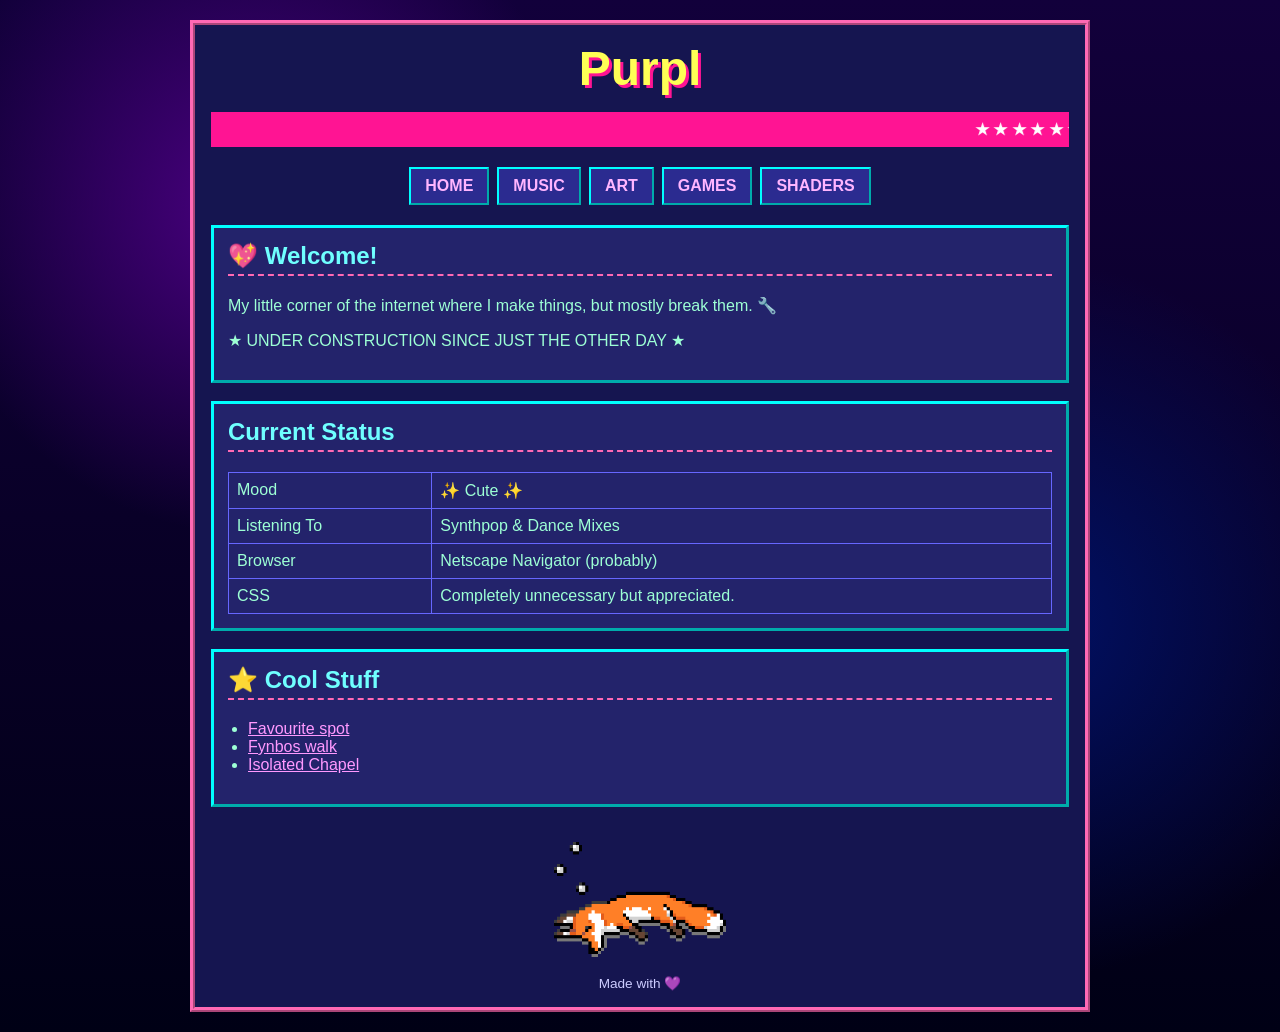
==== commit ff4b337f: "Populate games page" ====
--- a/index.html
+++ b/index.html
@@ -30,11 +30,7 @@
 <h2>💖 Welcome!</h2>
 
 <p>
-Lorem ipsum dolor sit amet, consectetur adipiscing elit. Integer luctus elementum ornare. Ut suscipit rutrum odio non condimentum. Sed bibendum luctus congue. Integer lacinia augue orci, a porta ante sodales quis.
-</p>
-
-<p>
-Donec vestibulum risus a dui ultricies aliquam. Sed ut pretium diam, eget molestie diam. Etiam bibendum dui ex. Maecenas ut tellus varius, cursus libero eu, placerat massa. Suspendisse rutrum sapien id orci tristique, porttitor hendrerit nisi tincidunt. 
+My little corner of the internet where I make things, but mostly break them. 🔧
 </p>
 
 <p class="blink">
@@ -49,34 +45,18 @@
 <tr><td>Mood</td><td>✨ Cute ✨</td></tr>
 <tr><td>Listening To</td><td>Synthpop & Dance Mixes</td></tr>
 <tr><td>Browser</td><td>Netscape Navigator (probably)</td></tr>
-<tr><td>Gender</td><td>Yes</td></tr>
-<tr><td>CSS</td><td>Completely unnecessary but deeply appreciated.</td></tr>
+<tr><td>CSS</td><td>Completely unnecessary but appreciated.</td></tr>
 </table>
 </div>
 
 <div class="box">
-<h2>⭐ Cool Places</h2>
+<h2>⭐ Cool Stuff</h2>
 
 <ul>
-<li><a href="#">X</a></li>
-<li><a href="#">X</a></li>
-<li><a href="#">X</a></li>
-<li><a href="#">X</a></li>
-<li><a href="#">X</a></li>
+<li><a href="https://maps.app.goo.gl/WMtGyZLqDHkW3XHn8">Favourite spot</a></li>
+<li><a href="https://maps.app.goo.gl/gVqsD7mPZpPdFQG38">Fynbos walk</a></li>
+<li><a href="https://maps.app.goo.gl/RR79m21ns1iFvm3Z9">Isolated Chapel</a></li>
 </ul>
-</div>
-
-<div class="box">
-<h2>📖 Guestbook</h2>
-
-<input type="text" placeholder="Your fabulous name">
-
-<textarea rows="5" placeholder="Leave stuff..."></textarea>
-
-<br>
-
-<input type="submit" value="Sign Guestbook">
-<input type="reset" value="Clear">
 </div>
 
 <div class="footer">
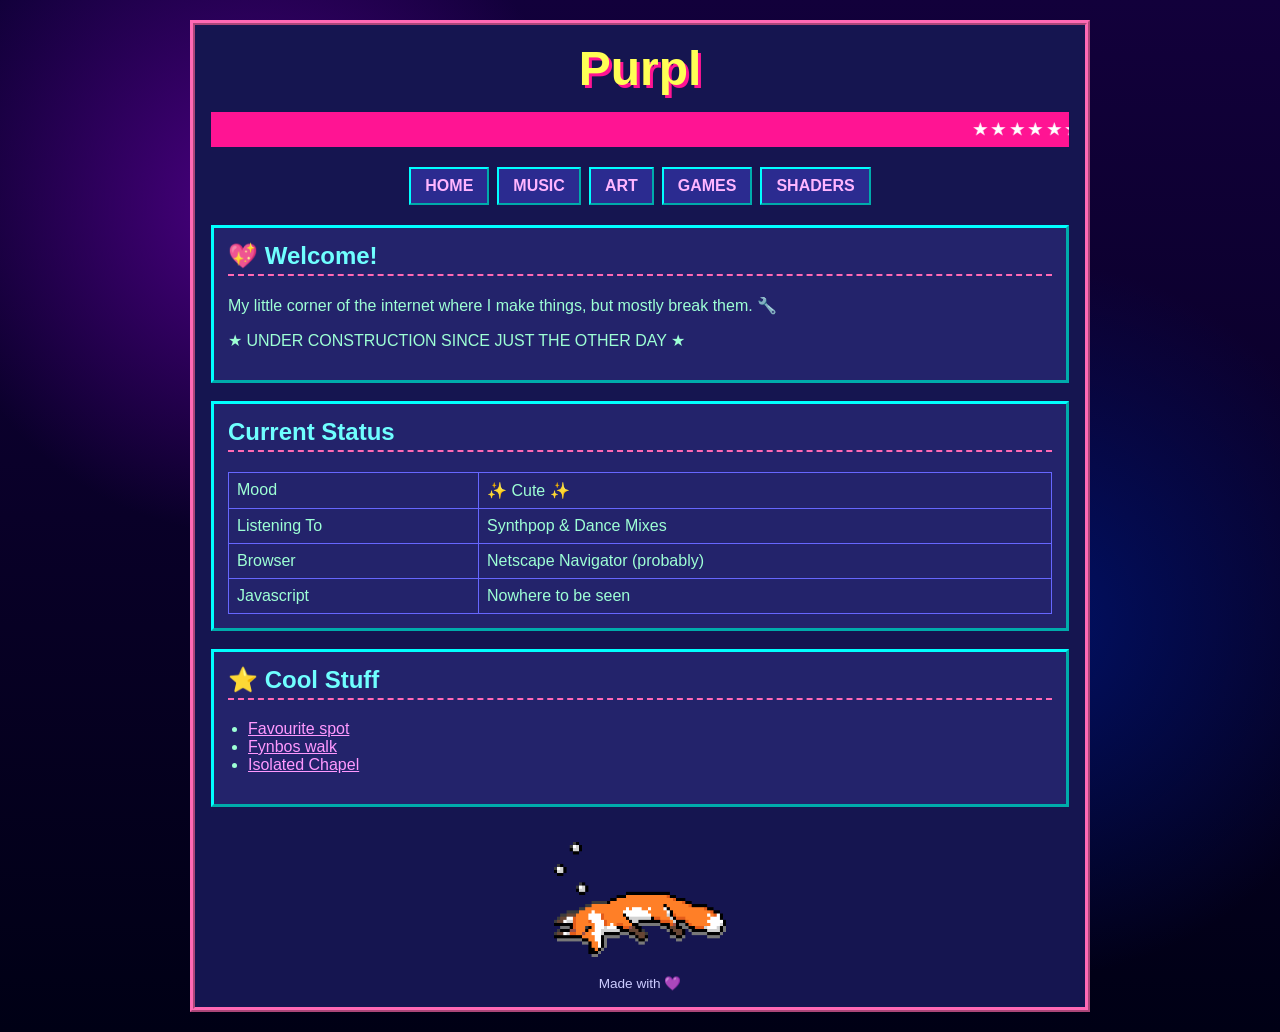
==== commit e7f8c93b: "Add Javascript row to the status Added a new row for Javascript in the table" ====
--- a/index.html
+++ b/index.html
@@ -45,7 +45,7 @@
 <tr><td>Mood</td><td>✨ Cute ✨</td></tr>
 <tr><td>Listening To</td><td>Synthpop & Dance Mixes</td></tr>
 <tr><td>Browser</td><td>Netscape Navigator (probably)</td></tr>
-<tr><td>CSS</td><td>Completely unnecessary but appreciated.</td></tr>
+<tr><td>Javascript</td><td>Nowhere to be seen</td></tr>
 </table>
 </div>
 
@@ -67,4 +67,4 @@
 </div>
 
 </body>
-</html>+</html>
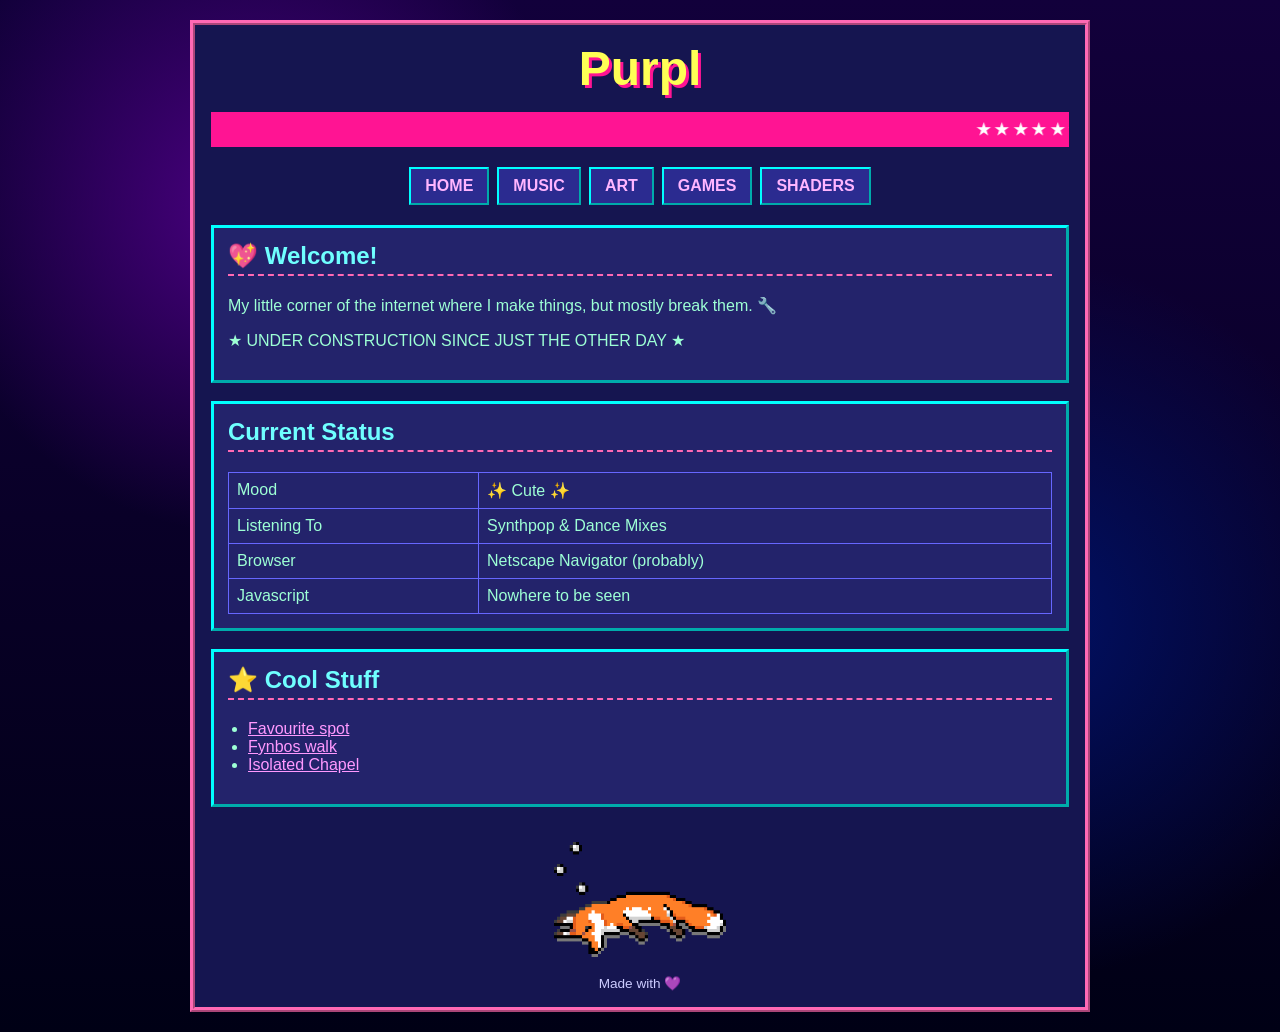
==== commit e848c8b5: "Strip all .html hyperlinks" ====
--- a/index.html
+++ b/index.html
@@ -19,11 +19,11 @@
 </marquee>
 
 <nav>
-<a href="index.html">HOME</a>
-<a href="music.html">MUSIC</a>
-<a href="art.html">ART</a>
-<a href="games.html">GAMES</a>
-<a href="shaders.html">SHADERS</a>
+<a href="index">HOME</a>
+<a href="music">MUSIC</a>
+<a href="art">ART</a>
+<a href="games">GAMES</a>
+<a href="shaders">SHADERS</a>
 </nav>
 
 <div class="box">
